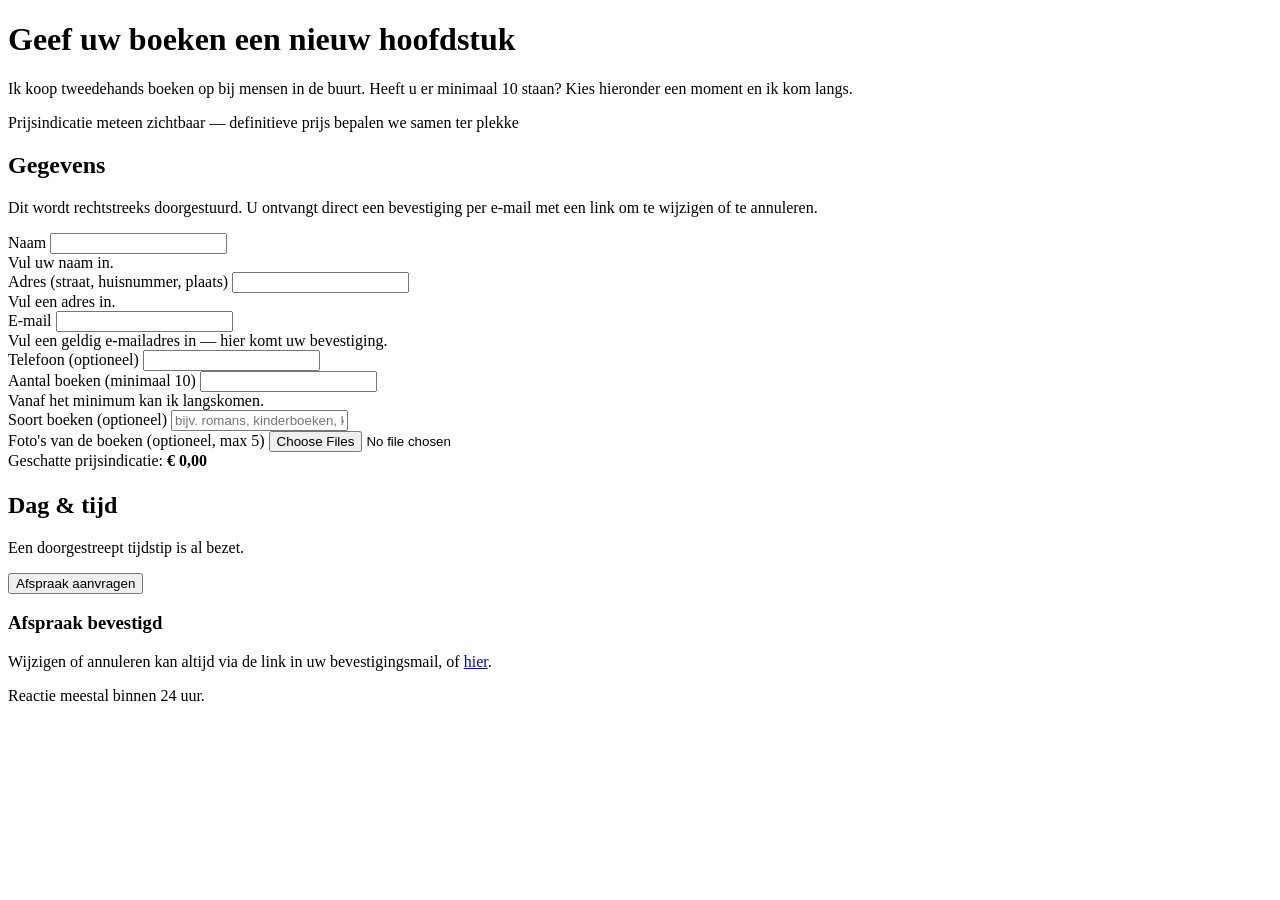
==== BoekenAfspraak.Api/wwwroot/index.html @ c26b325f "nieuwe versie is toegevoegd" ====
<!DOCTYPE html>
<html lang="nl">
<head>
<meta charset="UTF-8">
<meta name="viewport" content="width=device-width, initial-scale=1, viewport-fit=cover">
<title>Boeken ophalen — afspraak maken</title>
<link rel="preconnect" href="https://fonts.googleapis.com">
<link rel="preconnect" href="https://fonts.gstatic.com" crossorigin>
<link href="https://fonts.googleapis.com/css2?family=Fraunces:opsz,wght@9..144,400;9..144,500;9..144,600&family=Public+Sans:wght@400;500;600;700&display=swap" rel="stylesheet">
<link rel="stylesheet" href="/style.css">
</head>
<body>

<div class="hero">
  <div class="hero-inner">
    <h1>Geef uw boeken een nieuw hoofdstuk</h1>
    <p>Ik koop tweedehands boeken op bij mensen in de buurt. Heeft u er minimaal <span id="hero-min">10</span> staan? Kies hieronder een moment en ik kom langs.</p>
    <div class="rule">Prijsindicatie meteen zichtbaar — definitieve prijs bepalen we samen ter plekke</div>
  </div>
</div>

<main>
  <div class="card">
    <h2>Gegevens</h2>
    <p class="section-note">Dit wordt rechtstreeks doorgestuurd. U ontvangt direct een bevestiging per e-mail met een link om te wijzigen of te annuleren.</p>

    <div class="field" id="f-naam">
      <label for="naam">Naam</label>
      <input type="text" id="naam" autocomplete="name">
      <div class="err">Vul uw naam in.</div>
    </div>

    <div class="field" id="f-adres">
      <label for="adres">Adres <span class="hint">(straat, huisnummer, plaats)</span></label>
      <input type="text" id="adres" autocomplete="street-address">
      <div class="err">Vul een adres in.</div>
    </div>

    <div class="row2">
      <div class="field" id="f-email">
        <label for="email">E-mail</label>
        <input type="email" id="email" autocomplete="email">
        <div class="err">Vul een geldig e-mailadres in — hier komt uw bevestiging.</div>
      </div>
      <div class="field" id="f-telefoon">
        <label for="telefoon">Telefoon <span class="hint">(optioneel)</span></label>
        <input type="tel" id="telefoon" autocomplete="tel">
      </div>
    </div>

    <div class="field" id="f-aantal">
      <label for="aantal">Aantal boeken <span class="hint" id="min-hint">(minimaal 10)</span></label>
      <input type="number" id="aantal" min="10" inputmode="numeric">
      <div class="err">Vanaf het minimum kan ik langskomen.</div>
    </div>

    <div class="field" id="f-soort">
      <label for="soort">Soort boeken <span class="hint">(optioneel)</span></label>
      <input type="text" id="soort" placeholder="bijv. romans, kinderboeken, kookboeken">
    </div>

    <div class="field" id="f-foto">
      <label for="foto">Foto's van de boeken <span class="hint">(optioneel, max 5)</span></label>
      <input type="file" id="foto" accept="image/png,image/jpeg,image/webp" multiple>
    </div>

    <div class="price-box" id="price-box">
      Geschatte prijsindicatie: <strong id="price-value">€ 0,00</strong>
    </div>

    <h2 style="margin-top:22px;">Dag &amp; tijd</h2>
    <p class="section-note">Een doorgestreept tijdstip is al bezet.</p>

    <div class="days" id="days"></div>
    <div class="slots" id="slots"></div>

    <div class="form-err" id="form-err"></div>
    <button class="submit-btn" id="submit-btn">Afspraak aanvragen</button>

    <div class="confirm" id="confirm">
      <h3>Afspraak bevestigd</h3>
      <p id="confirm-text"></p>
      <p class="section-note">Wijzigen of annuleren kan altijd via de link in uw bevestigingsmail, of <a id="manage-link" href="#">hier</a>.</p>
    </div>
  </div>

  <footer>
    Reactie meestal binnen 24 uur.
  </footer>
</main>

<script src="/booking.js"></script>
</body>
</html>
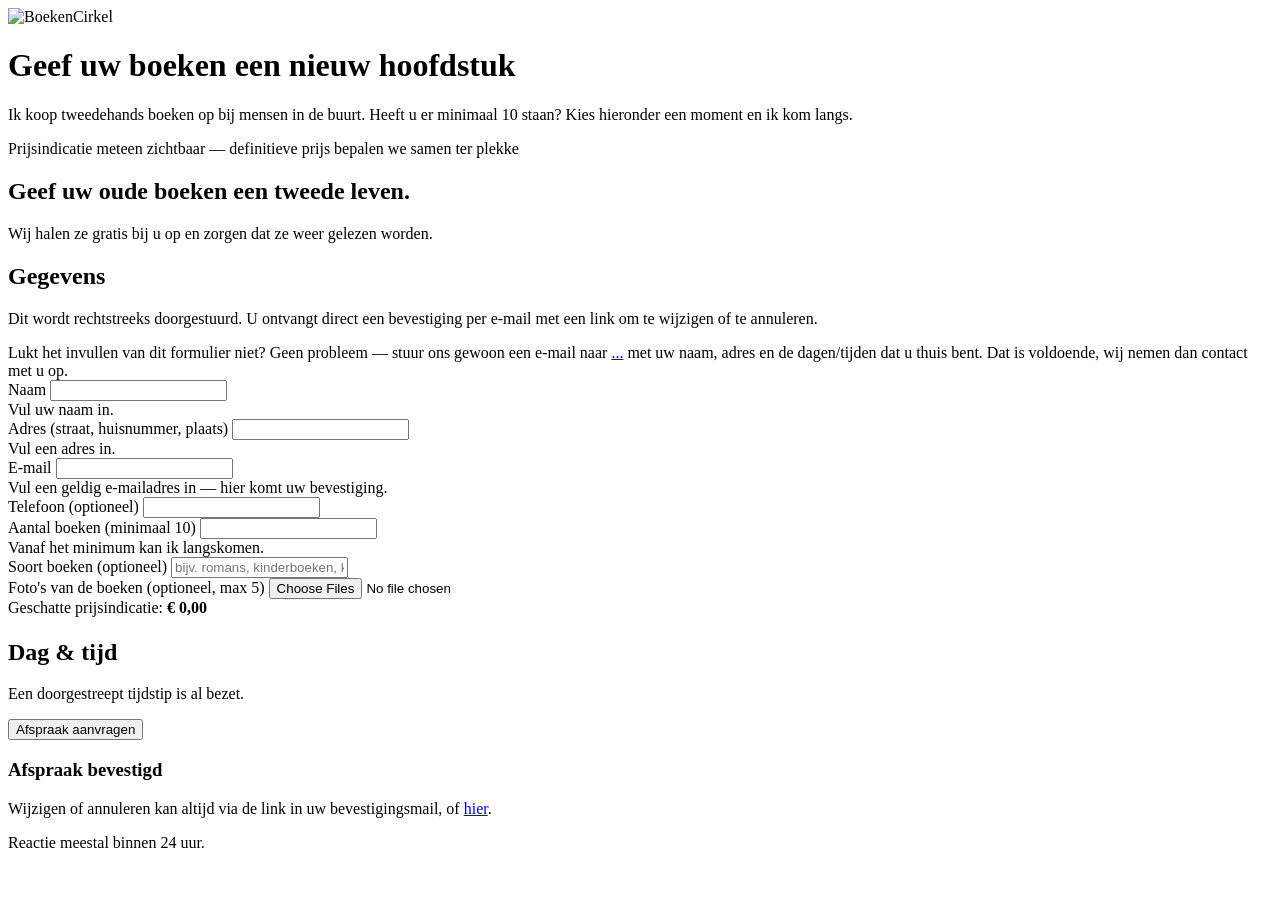
==== commit 5beccfbd: "feat: logo, favicon, watermark en seniorvriendelijke UI-update - Voegt favicon en apple-touch-icon t" ====
--- a/BoekenAfspraak.Api/wwwroot/index.html
+++ b/BoekenAfspraak.Api/wwwroot/index.html
@@ -4,15 +4,18 @@
 <meta charset="UTF-8">
 <meta name="viewport" content="width=device-width, initial-scale=1, viewport-fit=cover">
 <title>Boeken ophalen — afspraak maken</title>
+<link rel="icon" href="/favicon.ico" sizes="any">
+<link rel="apple-touch-icon" href="/images/apple-touch-icon-180.png">
 <link rel="preconnect" href="https://fonts.googleapis.com">
 <link rel="preconnect" href="https://fonts.gstatic.com" crossorigin>
 <link href="https://fonts.googleapis.com/css2?family=Fraunces:opsz,wght@9..144,400;9..144,500;9..144,600&family=Public+Sans:wght@400;500;600;700&display=swap" rel="stylesheet">
-<link rel="stylesheet" href="/style.css">
+<link rel="stylesheet" href="/style.css?v=20260923-2">
 </head>
 <body>
 
 <div class="hero">
   <div class="hero-inner">
+    <img class="hero-logo" src="/images/logo-full.png" alt="BoekenCirkel">
     <h1>Geef uw boeken een nieuw hoofdstuk</h1>
     <p>Ik koop tweedehands boeken op bij mensen in de buurt. Heeft u er minimaal <span id="hero-min">10</span> staan? Kies hieronder een moment en ik kom langs.</p>
     <div class="rule">Prijsindicatie meteen zichtbaar — definitieve prijs bepalen we samen ter plekke</div>
@@ -20,9 +23,20 @@
 </div>
 
 <main>
+  <div class="intro">
+    <h2>Geef uw oude boeken een tweede leven.</h2>
+    <p>Wij halen ze gratis bij u op en zorgen dat ze weer gelezen worden.</p>
+  </div>
+
   <div class="card">
     <h2>Gegevens</h2>
     <p class="section-note">Dit wordt rechtstreeks doorgestuurd. U ontvangt direct een bevestiging per e-mail met een link om te wijzigen of te annuleren.</p>
+
+    <div class="alt-contact">
+      Lukt het invullen van dit formulier niet? Geen probleem — stuur ons gewoon een e-mail naar
+      <a id="owner-email-link" href="#">...</a> met uw naam, adres en de dagen/tijden dat u thuis bent.
+      Dat is voldoende, wij nemen dan contact met u op.
+    </div>
 
     <div class="field" id="f-naam">
       <label for="naam">Naam</label>
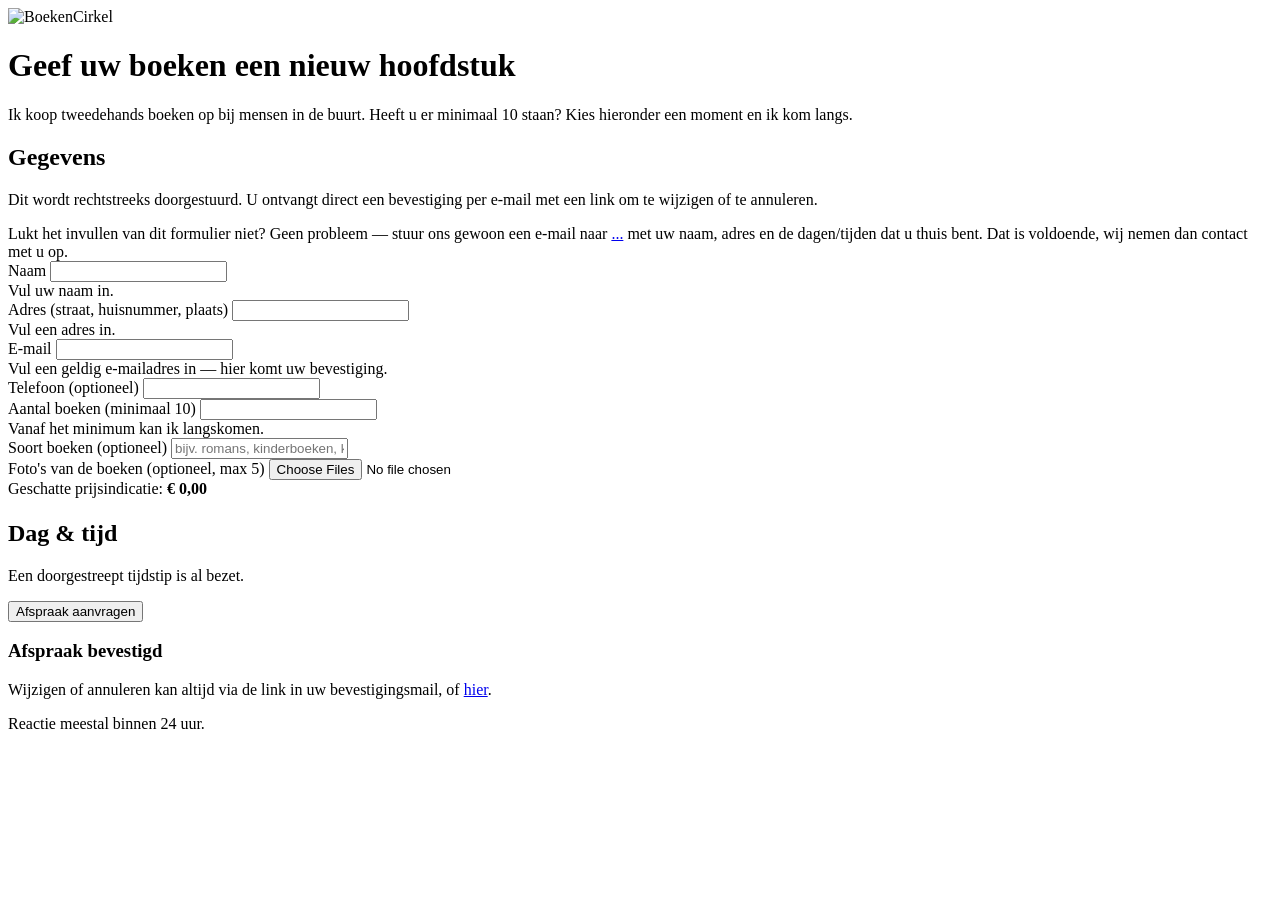
==== commit 5713f4ce: "fix: neutrale kleuren, dubbele intro-tekst en contrast slot-knop - --paper/--paper-dim/--line/--take" ====
--- a/BoekenAfspraak.Api/wwwroot/index.html
+++ b/BoekenAfspraak.Api/wwwroot/index.html
@@ -9,7 +9,7 @@
 <link rel="preconnect" href="https://fonts.googleapis.com">
 <link rel="preconnect" href="https://fonts.gstatic.com" crossorigin>
 <link href="https://fonts.googleapis.com/css2?family=Fraunces:opsz,wght@9..144,400;9..144,500;9..144,600&family=Public+Sans:wght@400;500;600;700&display=swap" rel="stylesheet">
-<link rel="stylesheet" href="/style.css?v=20260923-2">
+<link rel="stylesheet" href="/style.css?v=20260923-3">
 </head>
 <body>
 
@@ -18,16 +18,10 @@
     <img class="hero-logo" src="/images/logo-full.png" alt="BoekenCirkel">
     <h1>Geef uw boeken een nieuw hoofdstuk</h1>
     <p>Ik koop tweedehands boeken op bij mensen in de buurt. Heeft u er minimaal <span id="hero-min">10</span> staan? Kies hieronder een moment en ik kom langs.</p>
-    <div class="rule">Prijsindicatie meteen zichtbaar — definitieve prijs bepalen we samen ter plekke</div>
   </div>
 </div>
 
 <main>
-  <div class="intro">
-    <h2>Geef uw oude boeken een tweede leven.</h2>
-    <p>Wij halen ze gratis bij u op en zorgen dat ze weer gelezen worden.</p>
-  </div>
-
   <div class="card">
     <h2>Gegevens</h2>
     <p class="section-note">Dit wordt rechtstreeks doorgestuurd. U ontvangt direct een bevestiging per e-mail met een link om te wijzigen of te annuleren.</p>
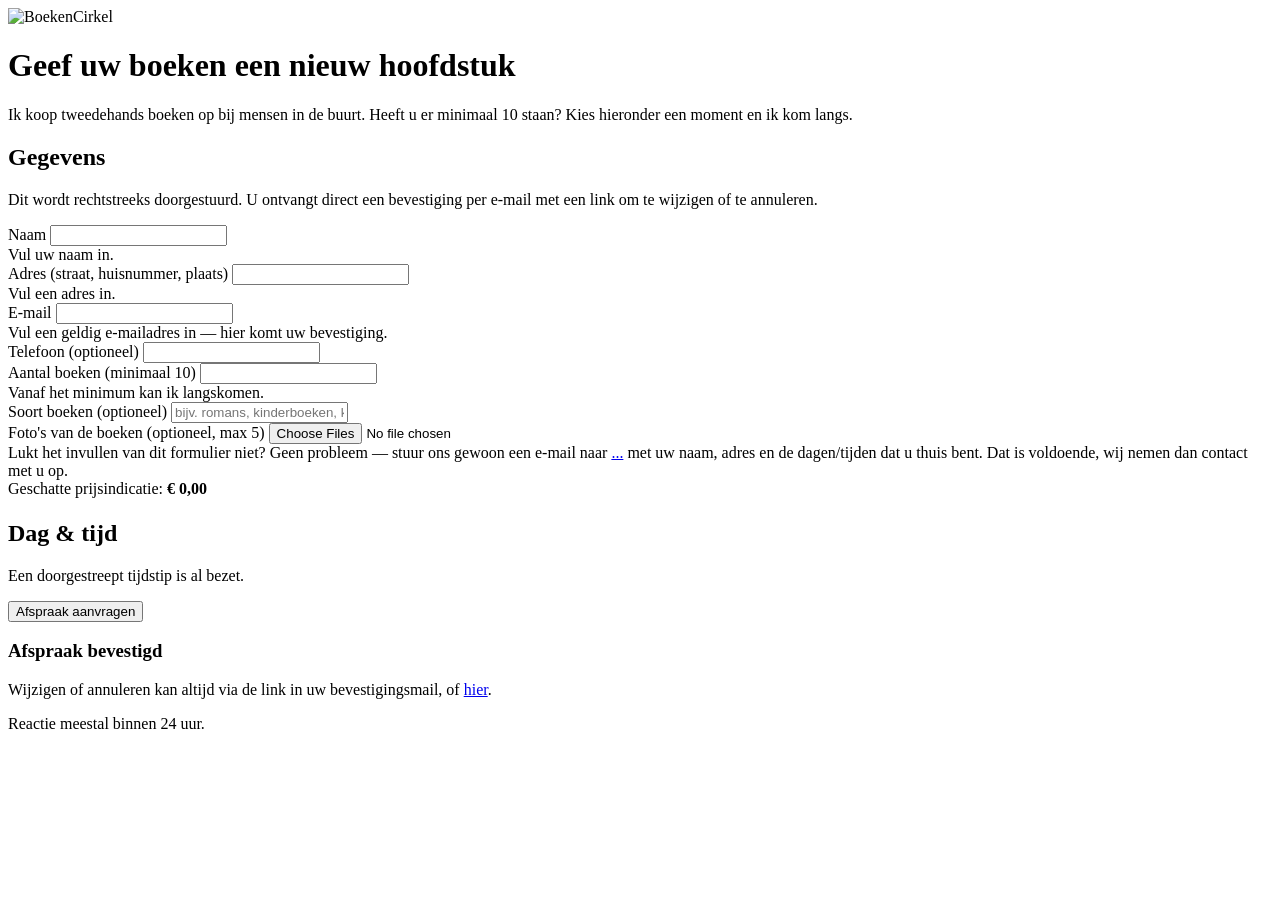
==== commit 2755bcba: "fix: bredere, links uitgelijnde lay-out en alt-contact herpositioneren - .hero, .hero-inner, main en" ====
--- a/BoekenAfspraak.Api/wwwroot/index.html
+++ b/BoekenAfspraak.Api/wwwroot/index.html
@@ -9,7 +9,7 @@
 <link rel="preconnect" href="https://fonts.googleapis.com">
 <link rel="preconnect" href="https://fonts.gstatic.com" crossorigin>
 <link href="https://fonts.googleapis.com/css2?family=Fraunces:opsz,wght@9..144,400;9..144,500;9..144,600&family=Public+Sans:wght@400;500;600;700&display=swap" rel="stylesheet">
-<link rel="stylesheet" href="/style.css?v=20260923-3">
+<link rel="stylesheet" href="/style.css?v=20260923-4">
 </head>
 <body>
 
@@ -25,12 +25,6 @@
   <div class="card">
     <h2>Gegevens</h2>
     <p class="section-note">Dit wordt rechtstreeks doorgestuurd. U ontvangt direct een bevestiging per e-mail met een link om te wijzigen of te annuleren.</p>
-
-    <div class="alt-contact">
-      Lukt het invullen van dit formulier niet? Geen probleem — stuur ons gewoon een e-mail naar
-      <a id="owner-email-link" href="#">...</a> met uw naam, adres en de dagen/tijden dat u thuis bent.
-      Dat is voldoende, wij nemen dan contact met u op.
-    </div>
 
     <div class="field" id="f-naam">
       <label for="naam">Naam</label>
@@ -72,6 +66,12 @@
       <input type="file" id="foto" accept="image/png,image/jpeg,image/webp" multiple>
     </div>
 
+    <div class="alt-contact">
+      Lukt het invullen van dit formulier niet? Geen probleem — stuur ons gewoon een e-mail naar
+      <a id="owner-email-link" href="#">...</a> met uw naam, adres en de dagen/tijden dat u thuis bent.
+      Dat is voldoende, wij nemen dan contact met u op.
+    </div>
+
     <div class="price-box" id="price-box">
       Geschatte prijsindicatie: <strong id="price-value">€ 0,00</strong>
     </div>
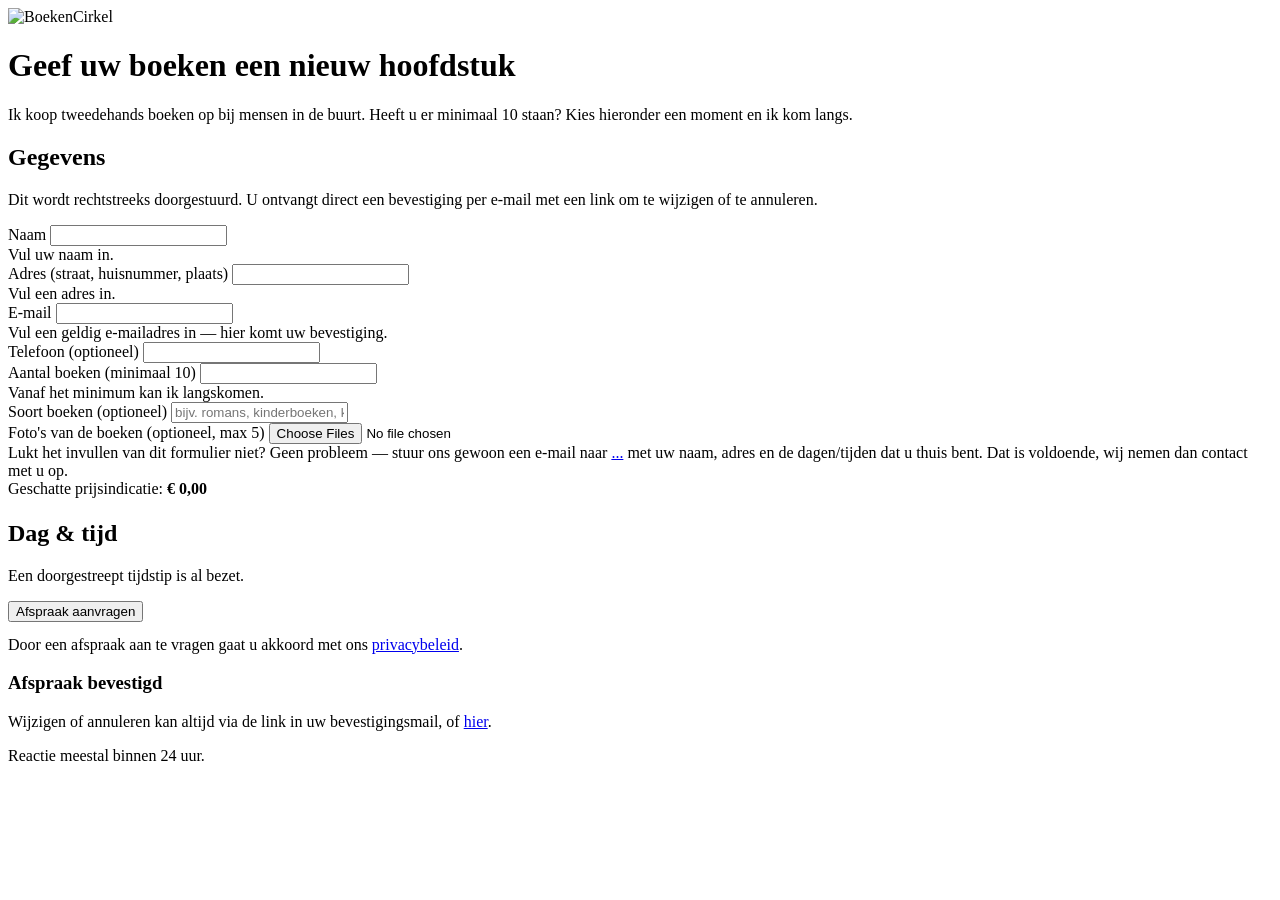
==== commit 9011c809: "feat: AVG/GDPR-uitfasering — privacybeleid en automatische verwijdering Voegt een privacybeleidspagi" ====
--- a/BoekenAfspraak.Api/wwwroot/index.html
+++ b/BoekenAfspraak.Api/wwwroot/index.html
@@ -84,6 +84,10 @@
 
     <div class="form-err" id="form-err"></div>
     <button class="submit-btn" id="submit-btn">Afspraak aanvragen</button>
+    <p class="section-note" style="margin-top:14px;">
+      Door een afspraak aan te vragen gaat u akkoord met ons
+      <a href="/privacy.html">privacybeleid</a>.
+    </p>
 
     <div class="confirm" id="confirm">
       <h3>Afspraak bevestigd</h3>
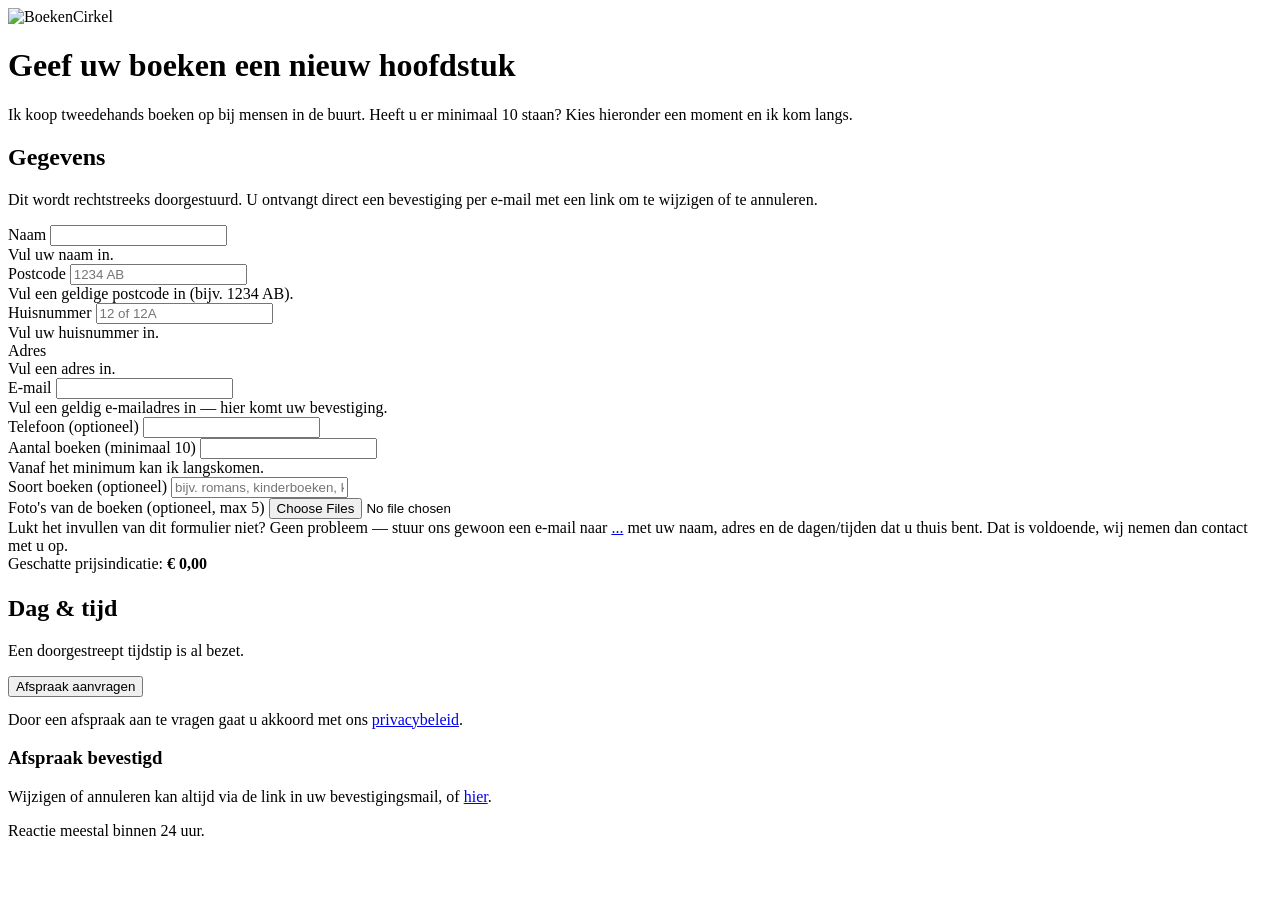
==== commit 4a966dc5: "feat: adres automatisch opzoeken via postcode + huisnummer (PDOK) Vervangt het vrije adresveld door " ====
--- a/BoekenAfspraak.Api/wwwroot/index.html
+++ b/BoekenAfspraak.Api/wwwroot/index.html
@@ -32,10 +32,27 @@
       <div class="err">Vul uw naam in.</div>
     </div>
 
-    <div class="field" id="f-adres">
-      <label for="adres">Adres <span class="hint">(straat, huisnummer, plaats)</span></label>
-      <input type="text" id="adres" autocomplete="street-address">
-      <div class="err">Vul een adres in.</div>
+    <div class="row2">
+      <div class="field" id="f-postcode">
+        <label for="postcode">Postcode</label>
+        <input type="text" id="postcode" placeholder="1234 AB" autocomplete="postal-code" maxlength="7">
+        <div class="err">Vul een geldige postcode in (bijv. 1234 AB).</div>
+      </div>
+      <div class="field" id="f-huisnummer">
+        <label for="huisnummer">Huisnummer</label>
+        <input type="text" id="huisnummer" placeholder="12 of 12A" autocomplete="off">
+        <div class="err">Vul uw huisnummer in.</div>
+      </div>
+    </div>
+    <div class="field" id="f-adres-resultaat">
+      <label>Adres</label>
+      <div id="adres-gevonden" class="price-box" style="display:none;"></div>
+      <div id="adres-niet-gevonden" class="section-note" style="display:none;color:var(--error);">
+        Adres niet automatisch gevonden. Vul het hieronder handmatig in.
+      </div>
+      <input type="text" id="adres-handmatig" placeholder="Straatnaam, huisnummer, plaats" style="display:none;">
+      <input type="hidden" id="adres-final">
+      <div class="err" id="adres-err">Vul een adres in.</div>
     </div>
 
     <div class="row2">
